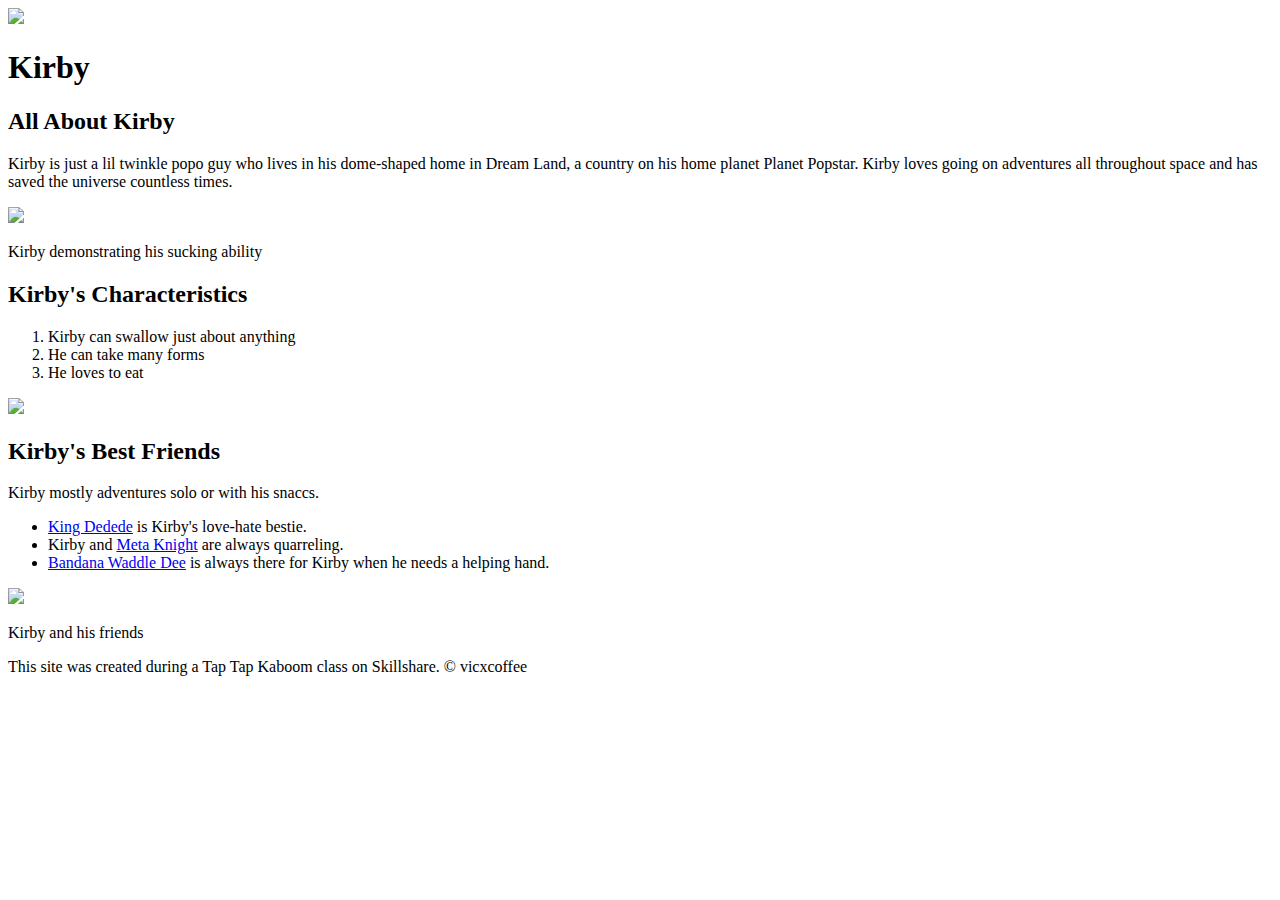
==== index.html @ 6c5157bb "Wrote indexhtml file, images, links, favicon" ====
<!DOCTYPE html>
<html>
<head>
	<meta charset="utf-8">
	<meta name="viewport" content="width=device-width, initial-scale=1">
	<title>Kirby</title>
	<!-- Browser tab icon -->
	<link rel="icon" href="https://images-wixmp-ed30a86b8c4ca887773594c2.wixmp.com/f/85f26ed2-7236-4c68-a8da-c19d6e602153/dfzh1o3-c7a5f950-8ef7-47c9-9225-0f6ea4d24e98.png/v1/fill/w_700,h_700/kirby__png__by_mrmickeytronic_dfzh1o3-fullview.png?token=eyJ0eXAiOiJKV1QiLCJhbGciOiJIUzI1NiJ9.[base64].vuKpPaun1d6VxGgL_i6xFdvpFz5pFDoQyhJn02bx98Q">
</head>
<body>
	<!-- header element -->
	<header>
		<img src="https://images-wixmp-ed30a86b8c4ca887773594c2.wixmp.com/f/85f26ed2-7236-4c68-a8da-c19d6e602153/dfzh1o3-c7a5f950-8ef7-47c9-9225-0f6ea4d24e98.png/v1/fill/w_700,h_700/kirby__png__by_mrmickeytronic_dfzh1o3-fullview.png?token=eyJ0eXAiOiJKV1QiLCJhbGciOiJIUzI1NiJ9.[base64].vuKpPaun1d6VxGgL_i6xFdvpFz5pFDoQyhJn02bx98Q">
		<h1>Kirby</h1>
	</header>

	<!-- main element -->
	<main>
		<h2>All About Kirby</h2>
		<p>Kirby is just a lil twinkle popo guy who lives in his dome-shaped home in Dream Land, a country on his home planet Planet Popstar. Kirby loves going on adventures all throughout space and has saved the universe countless times.</p>
		<img src="https://www.nintendo.com/jp/switch/a2jya/assets/img/common/chara_kirby03.png">
		<p>Kirby demonstrating his sucking ability</p>

		<h2>Kirby's Characteristics</h2>
		<ol>
			<li>Kirby can swallow just about anything</li>
			<li>He can take many forms</li>
			<li>He loves to eat</li>
		</ol>
		<img src="https://1.bp.blogspot.com/-zQUUQKVppaU/TpY6Lqx9ltI/AAAAAAAAAkw/ZA3RYwsYvjg/s1600/kirby_art-20.jpg">

		<h2>Kirby's Best Friends</h2>
		<p>Kirby mostly adventures solo or with his snaccs.</p>
		<ul>
			<li><a href="https://kirby.fandom.com/wiki/King_Dedede" target="_blank" title="Page about King Dedede">King Dedede</a> is Kirby's love-hate bestie.</li>
			<li>Kirby and <a href="https://kirby.fandom.com/wiki/Meta_Knight" target="_blank" title="Page about Meta Knight">Meta Knight</a> are always quarreling.</li>
			<li><a href="https://kirby.fandom.com/wiki/Bandana_Waddle_Dee" target="_blank" title="Page about Bandana Waddle Dee">Bandana Waddle Dee</a> is always there for Kirby when he needs a helping hand.</li>
		</ul>
		<img src="https://tse3.mm.bing.net/th?id=OIP.PGhe50fdRc5Ba0ddBCvuOgHaJQ&pid=Api">
		<p>Kirby and his friends</p>
	</main>

	<!-- Footer element -->
	<footer>
		<p>This site was created during a Tap Tap Kaboom class on Skillshare. &copy; vicxcoffee</p>
	</footer>

</body>
</html>
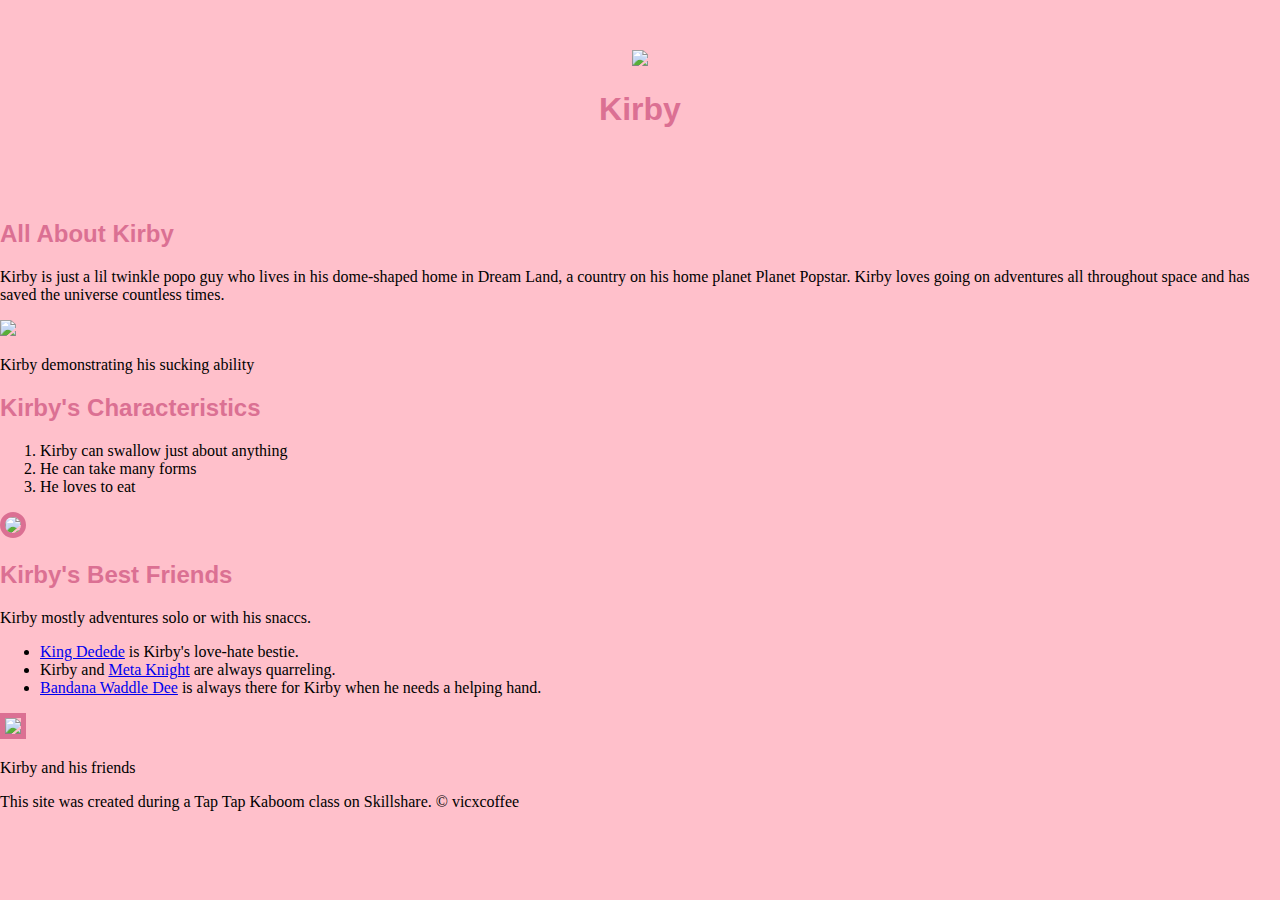
==== commit 7f92c521: "changed design" ====
--- a/index.html
+++ b/index.html
@@ -4,8 +4,10 @@
 	<meta charset="utf-8">
 	<meta name="viewport" content="width=device-width, initial-scale=1">
 	<title>Kirby</title>
-	<!-- Browser tab icon -->
+	<!-- Favicon -->
 	<link rel="icon" href="https://images-wixmp-ed30a86b8c4ca887773594c2.wixmp.com/f/85f26ed2-7236-4c68-a8da-c19d6e602153/dfzh1o3-c7a5f950-8ef7-47c9-9225-0f6ea4d24e98.png/v1/fill/w_700,h_700/kirby__png__by_mrmickeytronic_dfzh1o3-fullview.png?token=eyJ0eXAiOiJKV1QiLCJhbGciOiJIUzI1NiJ9.[base64].vuKpPaun1d6VxGgL_i6xFdvpFz5pFDoQyhJn02bx98Q">
+	<!-- stylesheet link -->
+	<link rel="stylesheet" type="text/css" href="css/kirby.css">
 </head>
 <body>
 	<!-- header element -->
@@ -27,7 +29,11 @@
 			<li>He can take many forms</li>
 			<li>He loves to eat</li>
 		</ol>
-		<img src="https://1.bp.blogspot.com/-zQUUQKVppaU/TpY6Lqx9ltI/AAAAAAAAAkw/ZA3RYwsYvjg/s1600/kirby_art-20.jpg">
+		<img src="https://1.bp.blogspot.com/-zQUUQKVppaU/TpY6Lqx9ltI/AAAAAAAAAkw/ZA3RYwsYvjg/s1600/kirby_art-20.jpg"
+			style="
+			border-radius: 150px;
+			border: 5px solid palevioletred;
+			">
 
 		<h2>Kirby's Best Friends</h2>
 		<p>Kirby mostly adventures solo or with his snaccs.</p>
@@ -36,7 +42,10 @@
 			<li>Kirby and <a href="https://kirby.fandom.com/wiki/Meta_Knight" target="_blank" title="Page about Meta Knight">Meta Knight</a> are always quarreling.</li>
 			<li><a href="https://kirby.fandom.com/wiki/Bandana_Waddle_Dee" target="_blank" title="Page about Bandana Waddle Dee">Bandana Waddle Dee</a> is always there for Kirby when he needs a helping hand.</li>
 		</ul>
-		<img src="https://tse3.mm.bing.net/th?id=OIP.PGhe50fdRc5Ba0ddBCvuOgHaJQ&pid=Api">
+		<img src="https://tse3.mm.bing.net/th?id=OIP.PGhe50fdRc5Ba0ddBCvuOgHaJQ&pid=Api"
+		style="
+			border: 5px solid palevioletred;
+		">
 		<p>Kirby and his friends</p>
 	</main>
 
--- a/css/kirby.css
+++ b/css/kirby.css
@@ -0,0 +1,19 @@
+h1, h2{
+	color: palevioletred;
+  	font-family: "Lucida Handwriting", Verdana, sans-serif;
+}
+
+body{
+	margin: 0;
+	background-color: pink;
+}
+
+img{
+	width: 300px;
+}
+
+header{
+	text-align: center;
+	padding-top: 50px;
+	padding-bottom: 50px;
+}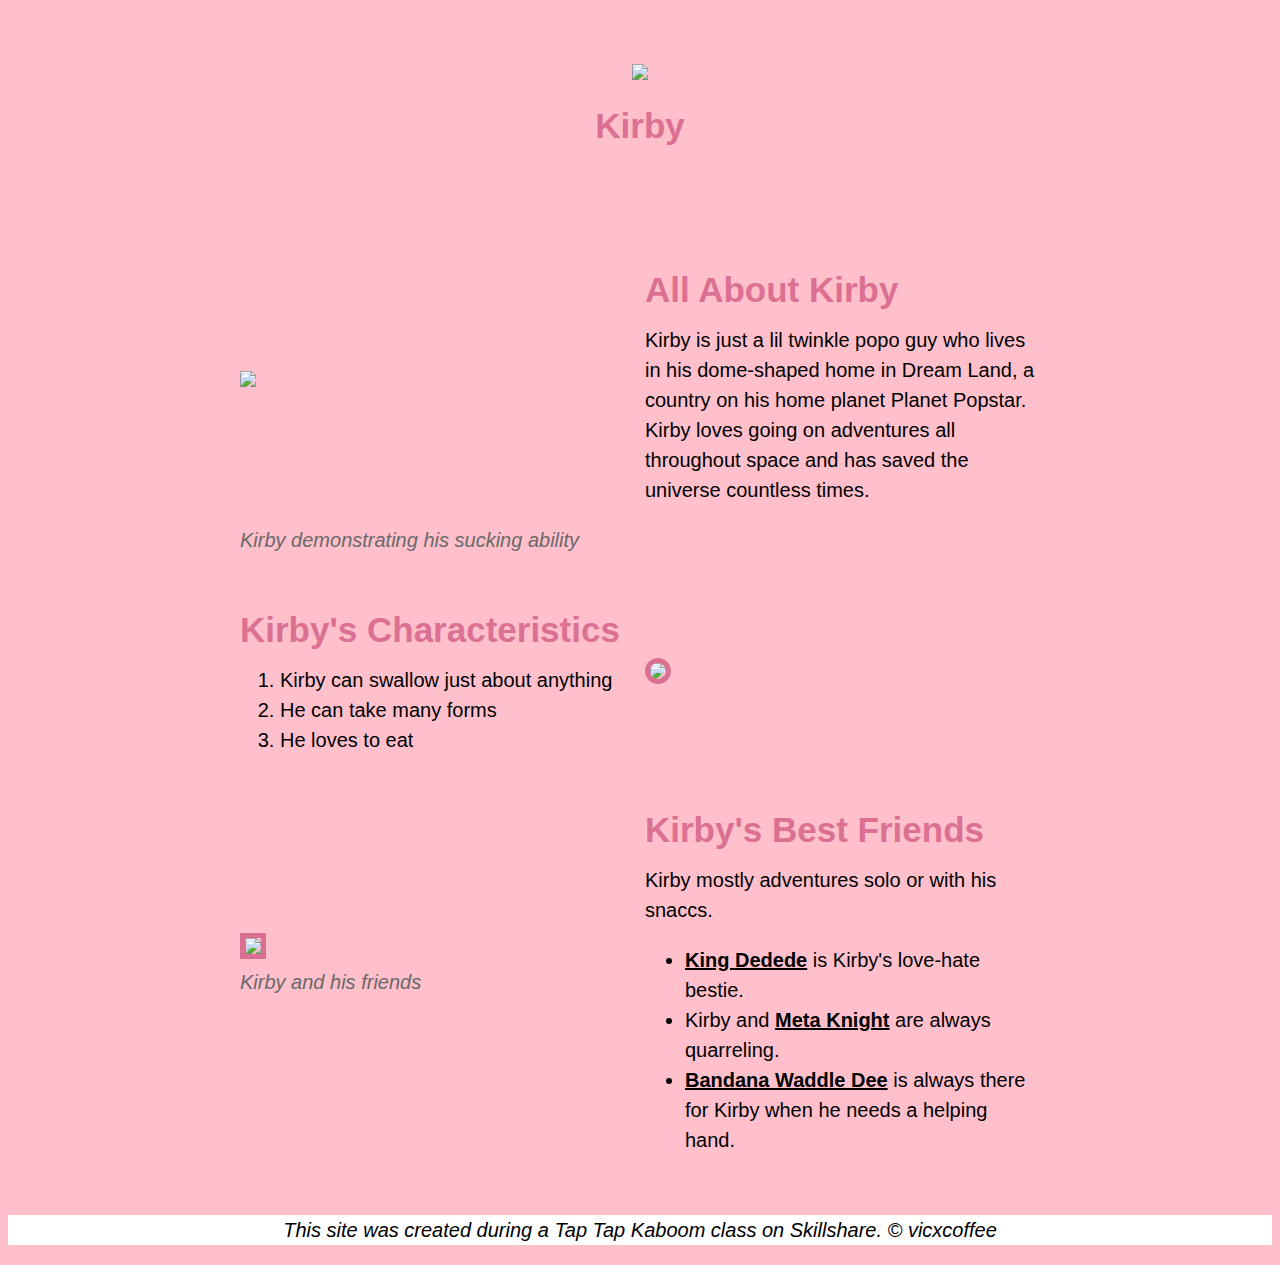
==== commit 528bc291: "Finito! - changed some HTML and added CSS" ====
--- a/index.html
+++ b/index.html
@@ -18,35 +18,53 @@
 
 	<!-- main element -->
 	<main>
-		<h2>All About Kirby</h2>
-		<p>Kirby is just a lil twinkle popo guy who lives in his dome-shaped home in Dream Land, a country on his home planet Planet Popstar. Kirby loves going on adventures all throughout space and has saved the universe countless times.</p>
-		<img src="https://www.nintendo.com/jp/switch/a2jya/assets/img/common/chara_kirby03.png">
-		<p>Kirby demonstrating his sucking ability</p>
+		<div class="container">
+			<div class="image">
+				<img src="https://www.nintendo.com/jp/switch/a2jya/assets/img/common/chara_kirby03.png">
+			</div>
+			<div class="text">
+				<h2>All About Kirby</h2>
+				<p>Kirby is just a lil twinkle popo guy who lives in his dome-shaped home in Dream Land, a country on his home planet Planet Popstar. Kirby loves going on adventures all throughout space and has saved the universe countless times.</p>
+			</div>
+			<p class="caption">Kirby demonstrating his sucking ability</p>
+		</div>
 
-		<h2>Kirby's Characteristics</h2>
-		<ol>
-			<li>Kirby can swallow just about anything</li>
-			<li>He can take many forms</li>
-			<li>He loves to eat</li>
-		</ol>
-		<img src="https://1.bp.blogspot.com/-zQUUQKVppaU/TpY6Lqx9ltI/AAAAAAAAAkw/ZA3RYwsYvjg/s1600/kirby_art-20.jpg"
-			style="
-			border-radius: 150px;
-			border: 5px solid palevioletred;
-			">
+		<div class="container">
+			<div class="text">
+				<h2>Kirby's Characteristics</h2>
+				<ol>
+					<li>Kirby can swallow just about anything</li>
+					<li>He can take many forms</li>
+					<li>He loves to eat</li>
+				</ol>
+			</div>
+			<div class="image">
+				<img src="https://1.bp.blogspot.com/-zQUUQKVppaU/TpY6Lqx9ltI/AAAAAAAAAkw/ZA3RYwsYvjg/s1600/kirby_art-20.jpg"
+					style="
+					border-radius: 150px;
+					border: 5px solid palevioletred;
+				">
+			</div>
+		</div>
 
-		<h2>Kirby's Best Friends</h2>
-		<p>Kirby mostly adventures solo or with his snaccs.</p>
-		<ul>
-			<li><a href="https://kirby.fandom.com/wiki/King_Dedede" target="_blank" title="Page about King Dedede">King Dedede</a> is Kirby's love-hate bestie.</li>
-			<li>Kirby and <a href="https://kirby.fandom.com/wiki/Meta_Knight" target="_blank" title="Page about Meta Knight">Meta Knight</a> are always quarreling.</li>
-			<li><a href="https://kirby.fandom.com/wiki/Bandana_Waddle_Dee" target="_blank" title="Page about Bandana Waddle Dee">Bandana Waddle Dee</a> is always there for Kirby when he needs a helping hand.</li>
-		</ul>
-		<img src="https://tse3.mm.bing.net/th?id=OIP.PGhe50fdRc5Ba0ddBCvuOgHaJQ&pid=Api"
-		style="
-			border: 5px solid palevioletred;
-		">
-		<p>Kirby and his friends</p>
+		<div class="container">
+			<div class="image">
+				<img src="https://tse3.mm.bing.net/th?id=OIP.PGhe50fdRc5Ba0ddBCvuOgHaJQ&pid=Api"
+				style="
+					border: 5px solid palevioletred;
+				">
+				<p class="caption">Kirby and his friends</p>
+			</div>
+			<div class="text">
+				<h2>Kirby's Best Friends</h2>
+				<p>Kirby mostly adventures solo or with his snaccs.</p>
+				<ul>
+					<li><a href="https://kirby.fandom.com/wiki/King_Dedede" target="_blank" title="Page about King Dedede">King Dedede</a> is Kirby's love-hate bestie.</li>
+					<li>Kirby and <a href="https://kirby.fandom.com/wiki/Meta_Knight" target="_blank" title="Page about Meta Knight">Meta Knight</a> are always quarreling.</li>
+					<li><a href="https://kirby.fandom.com/wiki/Bandana_Waddle_Dee" target="_blank" title="Page about Bandana Waddle Dee">Bandana Waddle Dee</a> is always there for Kirby when he needs a helping hand.</li>
+				</ul>
+			</div>
+		</div>
 	</main>
 
 	<!-- Footer element -->
--- a/css/kirby.css
+++ b/css/kirby.css
@@ -1,19 +1,67 @@
 h1, h2{
 	color: palevioletred;
   	font-family: "Lucida Handwriting", Verdana, sans-serif;
+  	font-size: 35px;
 }
 
 body{
-	margin: 0;
 	background-color: pink;
+	font-family: "Lucida Handwriting", Verdana, sans-serif;
+	font-size: 20px;
+	line-height: 30px;
+}
+
+main{
+	margin: 0 auto;
+	max-width: 800px;
+    padding: 20px;
+}
+
+div {
+    display: block;
+    unicode-bidi: isolate;
+}
+
+.container {
+    margin: 0 auto;
+    display: grid;
+    align-items: center;
+    grid-template-columns: 1fr 1fr;
+    column-gap: 10px;
 }
 
 img{
 	width: 300px;
 }
 
+p.caption{
+	color: dimgray;
+	font-style: italic;
+	margin-top: 0;
+}
+
 header{
 	text-align: center;
 	padding-top: 50px;
 	padding-bottom: 50px;
+	background-image: url(https://wallpaperaccess.com/full/4950197.png);
+}
+
+h2{
+	margin: 40px 0 10px;
+}
+
+a{
+	color: black;
+	font-weight: bold;
+}
+
+a:hover{
+	color: palevioletred;
+}
+
+footer{
+	font-style: italic;
+	text-align: center;
+	background-color: white;
 }